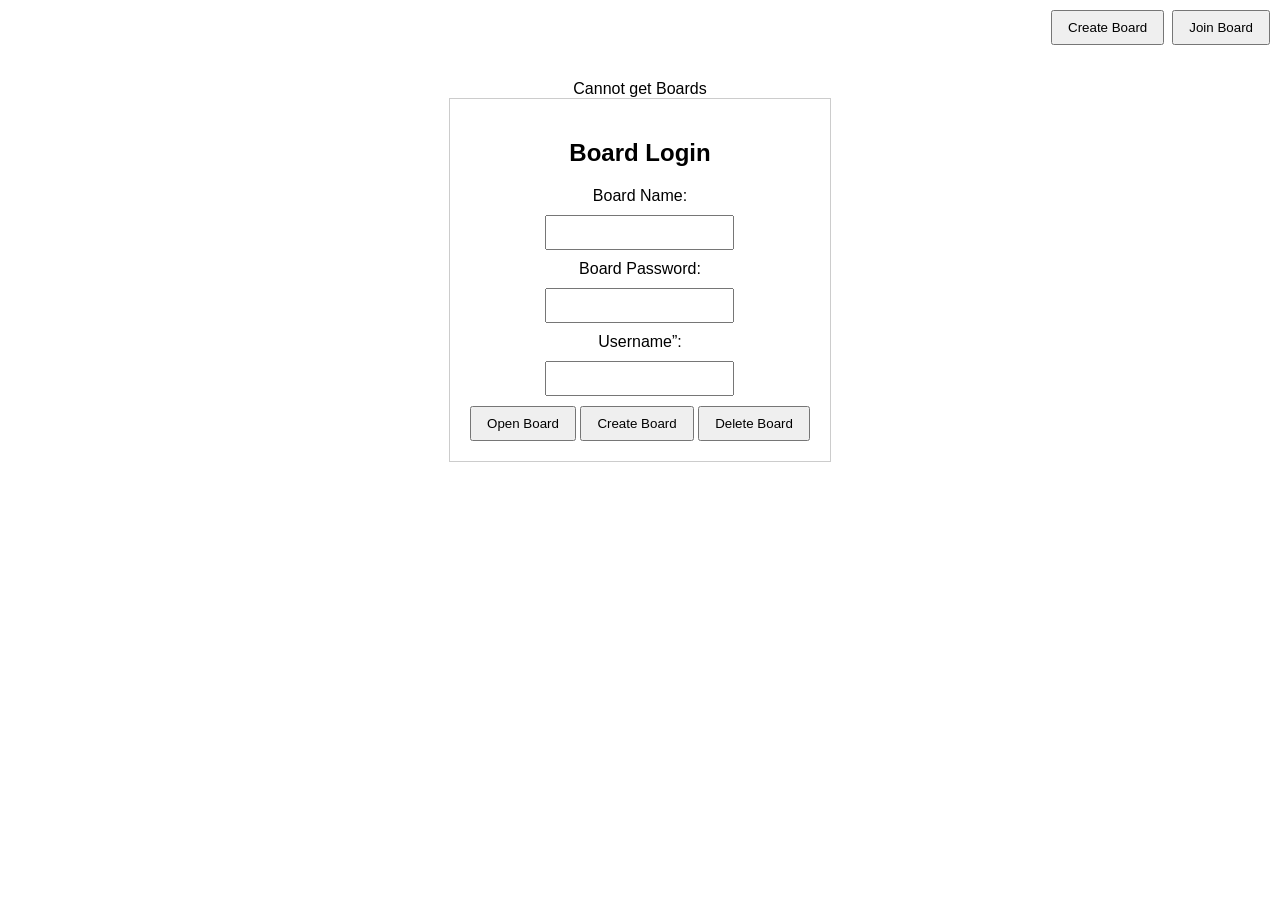
==== index.html @ fa6e1bf0 "todayMode muutoksia 03072026" ====
<!DOCTYPE html>
<html>
<head>
  <title>Login</title>
  <link rel="stylesheet" href="style.css">
</head>
<body>

<div class="top-nav">

  <button onclick="openCreatePopup()">Create Board</button>
  <button onclick="openJoinBoard()">
    Join Board
  </button>

</div>

<div id="boardCount">Boards: ...</div>
<div class="login-box">
  <h2>Board Login</h2>
  <label>Board Name:</label>
  <input id="boardName">
  <label>Board Password:</label>
  <input id="boardPassword" type="password">
   <label>Username”:</label>
  <input id="boardUsername">
  <button onclick="loginBoard()">Open Board</button>
  <button onclick="createBoard()">Create Board</button>
  <button onclick="deleteBoard()">Delete Board</button>
</div>

<div id="createPopup" class="popup">
  <div class="popup-content">

    <h3>Create Board</h3>

    <input id="cp_boardName" placeholder="Board Name">
    <input id="cp_boardPassword" placeholder="Board Password">
    <input id="cp_username" placeholder="Username">
    <input id="cp_email" placeholder="Email">
    <input id="cp_ownerPassword" placeholder="Owner Password" type="password">

    <button onclick="submitCreateBoard()">Create</button>
    <button onclick="closeCreatePopup()">Cancel</button>

  </div>
</div>

<div id="joinBoardPopup" class="popup">

  <div class="popup-content">

    <h3>Join Board</h3>

    <label>Board Name</label>
    <input id="joinBoardName">

    <label>Username</label>
    <input id="joinUsername">

    <label>Password</label>
    <input id="joinPassword">

    <label>Email</label>
    <input id="joinEmail">

    <br>

    <button onclick="sendJoinRequest()">
      Send Request
    </button>

    <button onclick="closeJoinBoard()">
      Cancel
    </button>

  </div>

</div>

<script src="app.js"></script>

</body>
</html>
---- style.css ----
:root {
  --content-width: 550px;
  --meta-width: 180px; /* date + user */
}

body {
  font-family: Arial;
  text-align: center;
  margin-top: 80px;
}

.login-box {
  display: inline-block;
  padding: 20px;
  border: 1px solid #ccc;
}

input:not([type="checkbox"]) {
  display: block;
  margin: 10px auto;
  padding: 8px;
}

button {
  padding: 8px 15px;
  cursor: pointer;
}

.board {
  border: 2px solid black;
  margin: 0 auto;
  max-width: 600px;
  min-height: 150px;
  padding: 10px;
}

#boardTitle {
  position: sticky;
  top: 0;
  background: white;
  z-index: 1000;
  padding: 10px;
}

#boardMessagesDiv {
  height: 200px;
  max-width: var(--content-width);
  width: 100%;
  box-sizing: border-box;
  margin: 0 auto;
  overflow-y: auto;
  overflow-x: auto;
  display: block;
  font-family: monospace;
  text-align: left;
  padding: 12px;
  border: 1px solid #ccc;
  border-radius: 10px;
  background: #f7f7f7;
  font-size: 12px;
  box-shadow: 0 2px 8px rgba(0,0,0,0.1);
}



.input-row {
  display: flex;
  gap: 10px;
  align-items: center;
  max-width: 500px;
  margin: 0 auto;   /* 🔥 keskittää vaakasuunnassa */
  
}

.quick-row {
  display: flex;
  gap: 10px;
  align-items: center;
  max-width: 500px;
  margin: 10px auto;
}

#quickEditInput {
  flex: 1;
}

.input-row button,
.quick-row button {
  width: 120px;
}



#quickSelect {
  width: 100%;
  max-width: 500px;
  padding: 8px;
}

.button-row {
  display: flex;
  justify-content: center;
  align-items: center;
  gap: 10px;
  flex-wrap: wrap;
  margin: 20px auto;
  max-width: 600px;
}

.button-row button {
  width: 80px;
  padding: 6px 8px;
  box-sizing: border-box;
}

.top-nav {
  position: fixed;
  top: 10px;
  right: 10px;

  display: flex;
  gap: 8px;

  z-index: 2000;
}

.top-nav button {
  width: auto;
}

.board-actions {
  position: relative;
  max-width: 600px;
  margin: 4px auto 6px auto;
  display: grid;
  grid-template-columns: 1fr auto 1fr;
  align-items: center;
}

.actions-center {
  grid-column: 2;
  justify-self: center;
}

.clear-btn {
  grid-column: 3;
  justify-self: end;
}


.actions-center {
  display: flex;
  flex-direction: row;   /* 🔥 tärkein */
  justify-content: center;
  gap: 20px;
  align-items: center;
}

.actions-center label {
  display: flex;
  align-items: center;
  gap: 6px;
  cursor: pointer;
}

/*
.popup {
  display: none;
  position: fixed;
  inset: 0;
  background: rgba(0,0,0,.5);
}*/

.msg-author {
  font-weight: bold;
  margin-right: 4px;
}

.popup {
  display: none;
  position: fixed;
  inset: 0;
  background: rgba(0,0,0,.5); /* 🔥 tämä puuttui */
  justify-content: center;
  align-items: center;
  z-index: 9999;
  cursor: default;
}

.popup-content {
  background: white;
  padding: 20px;
  width: 300px;
  margin: 100px auto;
  border-radius: 10px;
}

#settingsPopup .popup-content {
  background: #2b6cb0;
  color: white;
  border-radius: 10px;
  box-shadow: 0 8px 20px rgba(0,0,0,0.3);
}


.msg-row.important-msg {
  border-color: red;
  background: #ffeaea;
}

.msg-row.info-msg {
  border-color: blue;
  background: #eaf2ff;
}

/*
.clear-btn {
  margin-left: auto;
}*/

.clear-btn {
  position: static;
  margin-left: auto;
}

.board-actions label {
  font-size: 13px;
  cursor: pointer;
}

.board-actions button {
  font-size: 12px;
  padding: 4px 10px;
}

#boardNewMsg {
  flex: 1;
  font-size: 0.9rem;
}

#quickButtons {
  max-width: var(--content-width);
  margin: 10px auto;

  display: grid;
  grid-template-columns: 1fr; /* 1 per rivi */
  gap: 6px;
}

.button-row label {
  display: flex;
  align-items: center;
  gap: 5px;
  font-size: 12px;
}

#quickButtons button {
  width: 100%;
  height: 34px;

  font-size: 13px;
  border-radius: 8px;

  text-align: left;
  padding-left: 10px;
}

#quickButtons button:hover {
  background: #f0f0f0;
}

#quickButtons button {
  transition: 0.1s;
}

#quickButtons button:hover {
  background: #e6e6e6;
}

.input-row button,
#saveBtn {
  width: 120px !important;
  flex: 0 0 120px;
  box-sizing: border-box;
}

/*
.msg-row {
  margin: 6px 0;
  padding: 8px 10px;
  background: #ffffff;
  border: 1px solid #e0e0e0;
  border-radius: 10px;
}*/

.msg-content {
  position: relative;
  padding: 6px 0 14px 0; /* tilaa alareunaan ajalle */
}

.msg-text {
  font-size: 0.9rem;
  line-height: 1.1;
  white-space: normal;
  overflow-wrap: anywhere;
}

.message-options {
  display: flex;
  width: 100%;
  max-width: 500px;
  justify-content: flex-start;
  gap: 20px;
  margin: 8px auto 0 auto;
}

.top-nav {
  position: fixed;
  top: 10px;
  right: 10px;

  display: flex;
  gap: 8px;
}

.popup {
  display: none;
}

.message-options label {
  display: flex;
  align-items: center;
  gap: 6px;
  cursor: pointer;
}

.message-options label {
  display: flex;
  align-items: center;
  gap: 6px;
  font-size: 0.9em;   /* tai 11px, 0.8rem jne. */
}

#quickSelect {
  max-width: 370px;
}

.msg-time {
  position: absolute;
  right: 0;
  bottom: 0;
  font-size: 0.6rem;
  opacity: 0.4;
  white-space: nowrap;
}

.msg-row {
  margin: 6px 0;
  padding: 8px 10px;
  background: #fff9d6;
  border: 1px solid #e6dca0;
  border-radius: 10px;
}

.trash-btn {
  all: unset;
  cursor: pointer;
  font-size: 12px;
  padding: 2px 6px;
  line-height: 1;
}

.visited-users {
  padding: 6px 10px;
  font-size: 13px;
  color: #444;
  border-bottom: 1px solid #ddd;
  margin-bottom: 8px;
  /*border-bottom: none;*/ 
}

.member-row {
  display: flex;
  align-items: center;
  padding: 3px 0;
  /*border-bottom: 1px solid rgba(255,255,255,0.15);*/
}

.member-name {
  flex: 1;
}

#membersPopup .popup-content {
  background: #2b6cb0;
color: white;
border-radius: 10px;
box-shadow: 0 8px 20px rgba(0,0,0,0.3);
}
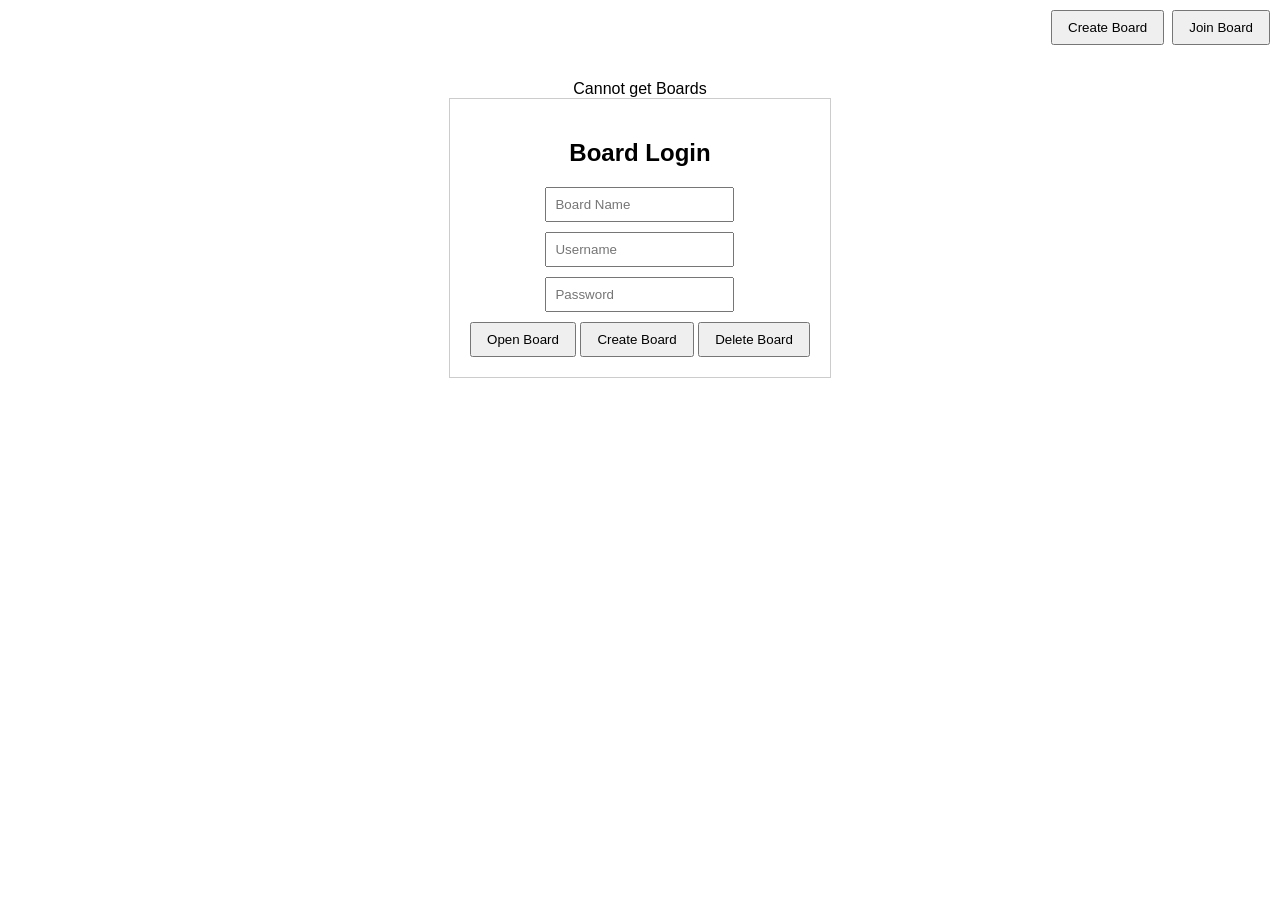
==== commit 4cac0fd9: "token muutoksia 05072026" ====
--- a/index.html
+++ b/index.html
@@ -17,13 +17,10 @@
 
 <div id="boardCount">Boards: ...</div>
 <div class="login-box">
-  <h2>Board Login</h2>
-  <label>Board Name:</label>
-  <input id="boardName">
-  <label>Board Password:</label>
-  <input id="boardPassword" type="password">
-   <label>Username”:</label>
-  <input id="boardUsername">
+  <h2>Board Login</h2> 
+  <input id="boardName" placeholder="Board Name">
+  <input id="boardUsername" placeholder="Username">
+  <input id="boardPassword" type="password" placeholder="Password">
   <button onclick="loginBoard()">Open Board</button>
   <button onclick="createBoard()">Create Board</button>
   <button onclick="deleteBoard()">Delete Board</button>
@@ -35,11 +32,9 @@
     <h3>Create Board</h3>
 
     <input id="cp_boardName" placeholder="Board Name">
-    <input id="cp_boardPassword" placeholder="Board Password">
     <input id="cp_username" placeholder="Username">
     <input id="cp_email" placeholder="Email">
     <input id="cp_ownerPassword" placeholder="Owner Password" type="password">
-
     <button onclick="submitCreateBoard()">Create</button>
     <button onclick="closeCreatePopup()">Cancel</button>
 
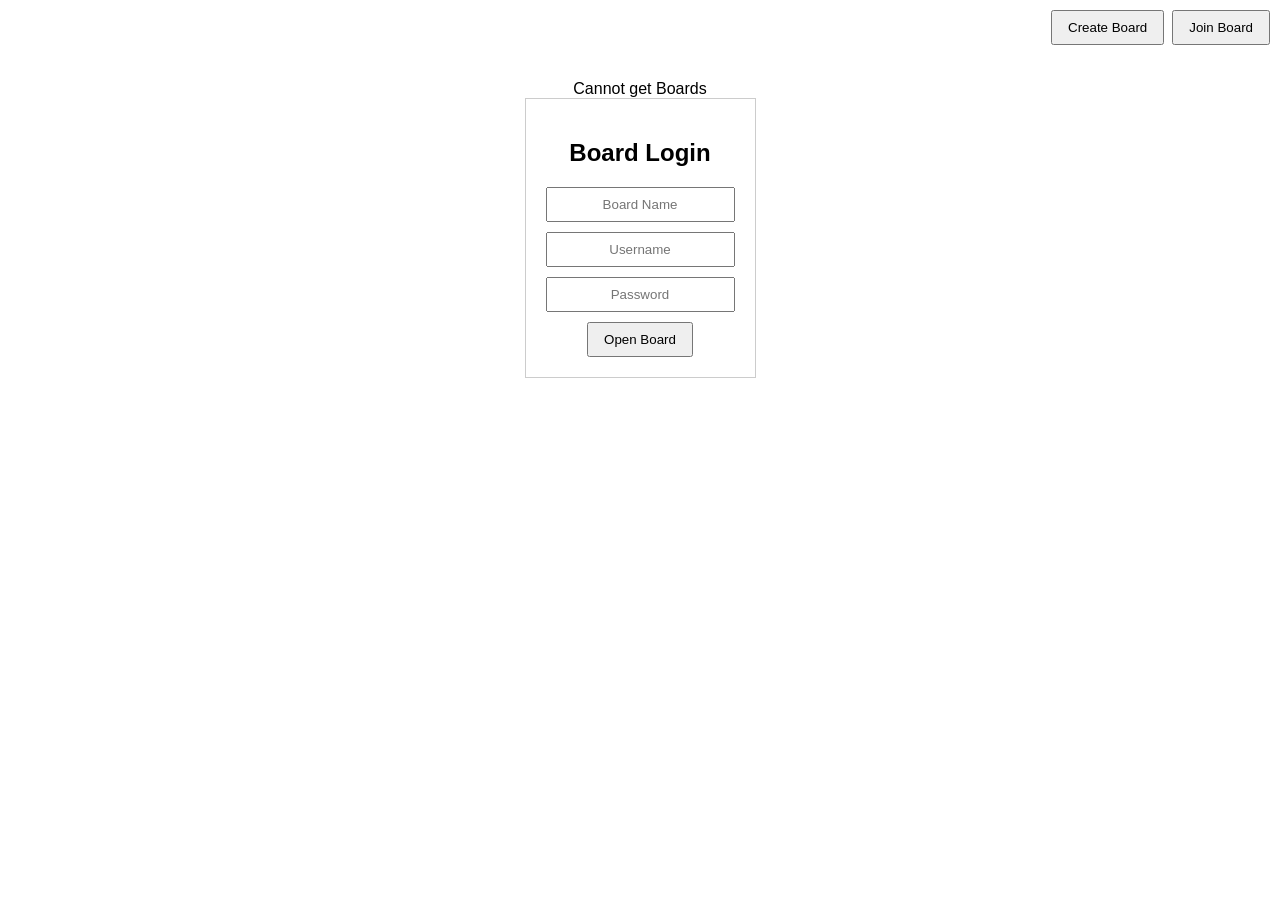
==== commit 0e8500b1: "token muutoksia 06072026" ====
--- a/index.html
+++ b/index.html
@@ -22,8 +22,6 @@
   <input id="boardUsername" placeholder="Username">
   <input id="boardPassword" type="password" placeholder="Password">
   <button onclick="loginBoard()">Open Board</button>
-  <button onclick="createBoard()">Create Board</button>
-  <button onclick="deleteBoard()">Delete Board</button>
 </div>
 
 <div id="createPopup" class="popup">
--- a/style.css
+++ b/style.css
@@ -128,6 +128,14 @@
   width: auto;
 }
 
+input {
+  text-align: center;
+}
+
+input::placeholder {
+  text-align: center;
+}
+
 .board-actions {
   position: relative;
   max-width: 600px;
